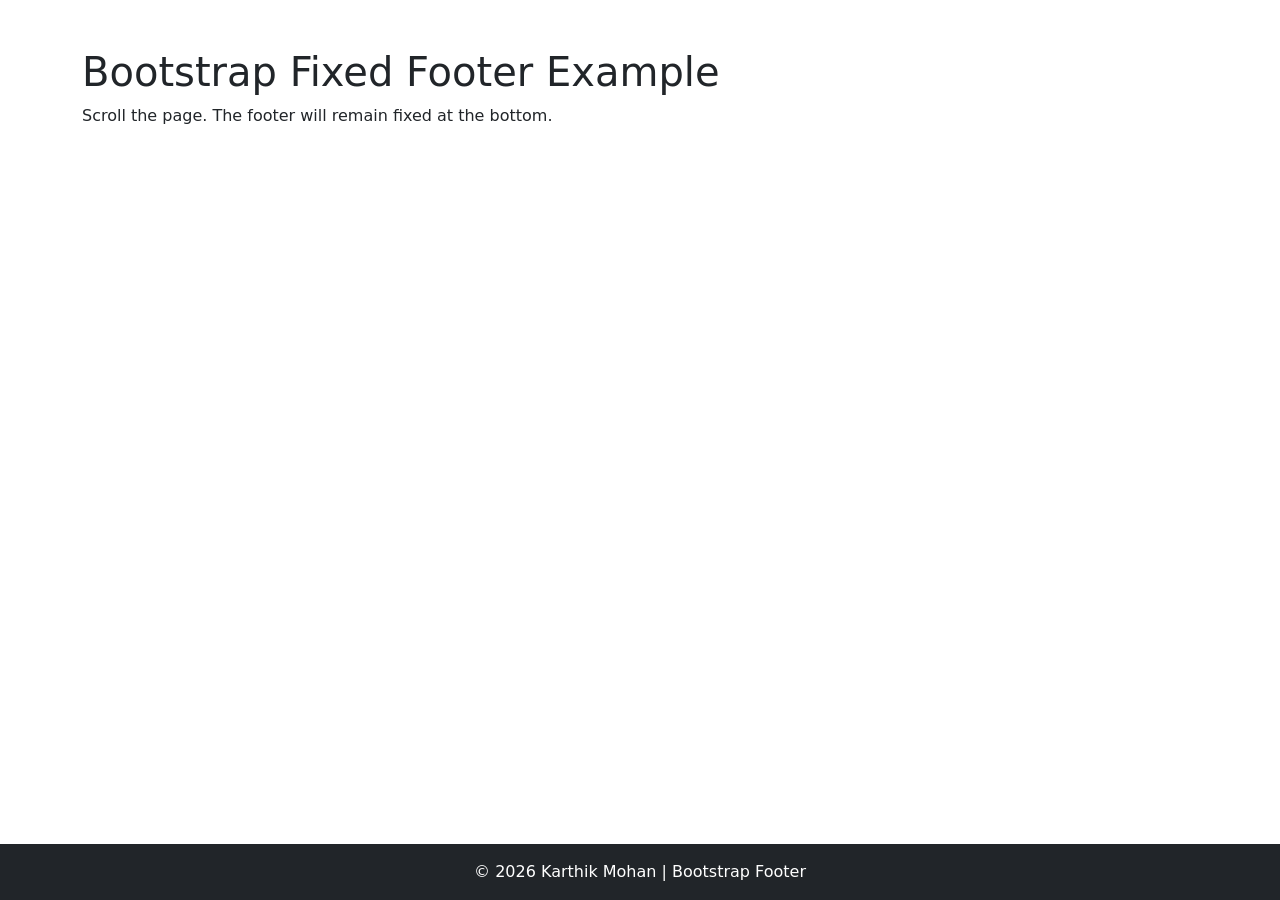
==== Upskilling/Module 1/Bootstrap5/exercise16a.html @ 26b17ac3 "Added the Module 1 successfully" ====
<!DOCTYPE html>
<html lang="en">
<head>
    <meta charset="UTF-8">
    <meta name="viewport" content="width=device-width, initial-scale=1.0">
    <title>Fixed Footer</title>

    <link rel="stylesheet" href="css/bootstrap.min.css">
</head>
<body>

<div class="container mt-5">
    <h1>Bootstrap Fixed Footer Example</h1>

    <p>
        Scroll the page. The footer will remain fixed at the bottom.
    </p>
</div>

<footer class="position-fixed bottom-0 start-0 w-100 bg-dark text-white text-center p-3">
    © 2026 Karthik Mohan | Bootstrap Footer
</footer>

<script src="js/bootstrap.bundle.min.js"></script>
</body>
</html>
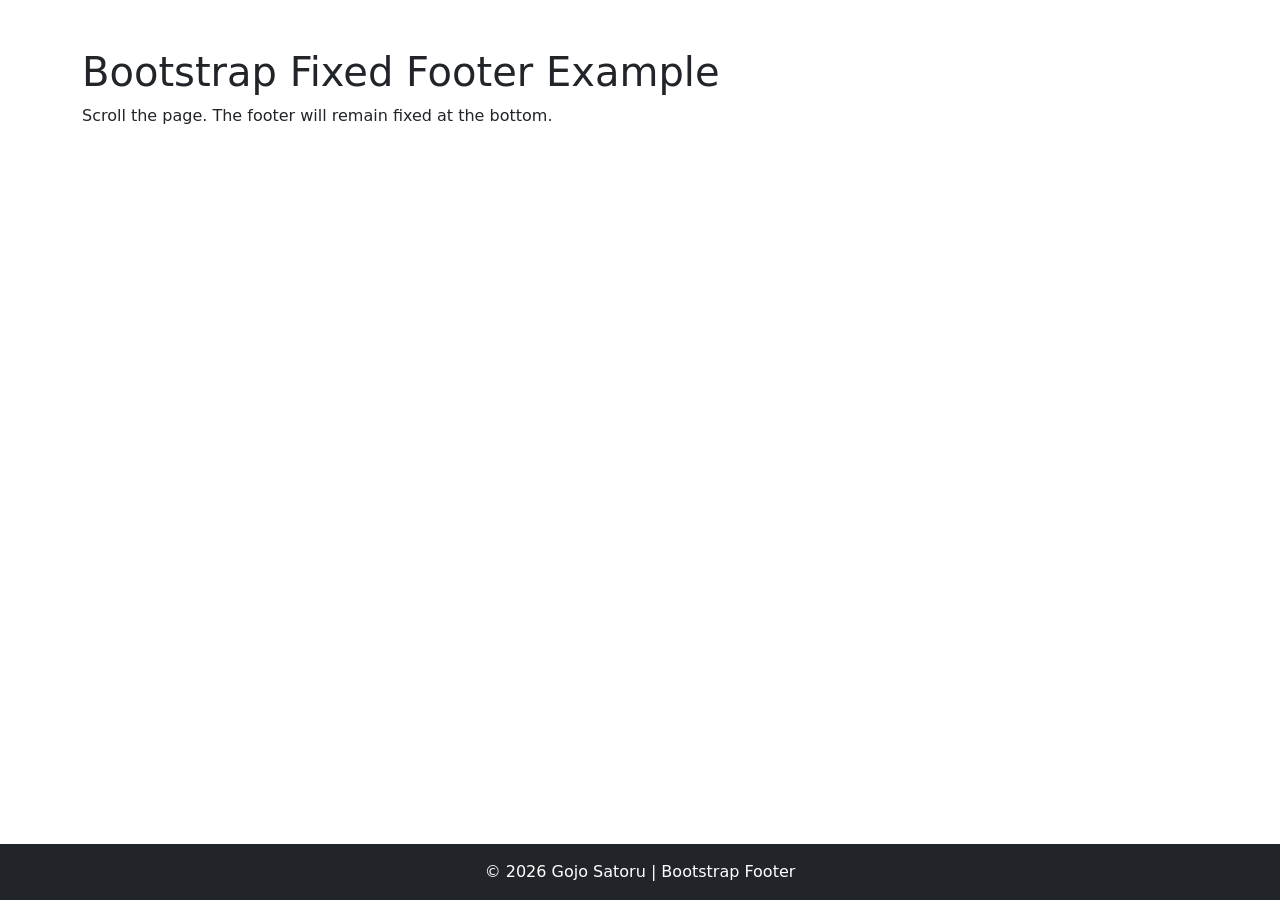
==== commit a8164806: "Final Module-1 Updated Successfully" ====
--- a/Upskilling/Module 1/Bootstrap5/exercise16a.html
+++ b/Upskilling/Module 1/Bootstrap5/exercise16a.html
@@ -18,7 +18,7 @@
 </div>
 
 <footer class="position-fixed bottom-0 start-0 w-100 bg-dark text-white text-center p-3">
-    © 2026 Karthik Mohan | Bootstrap Footer
+    © 2026 Gojo Satoru | Bootstrap Footer
 </footer>
 
 <script src="js/bootstrap.bundle.min.js"></script>
